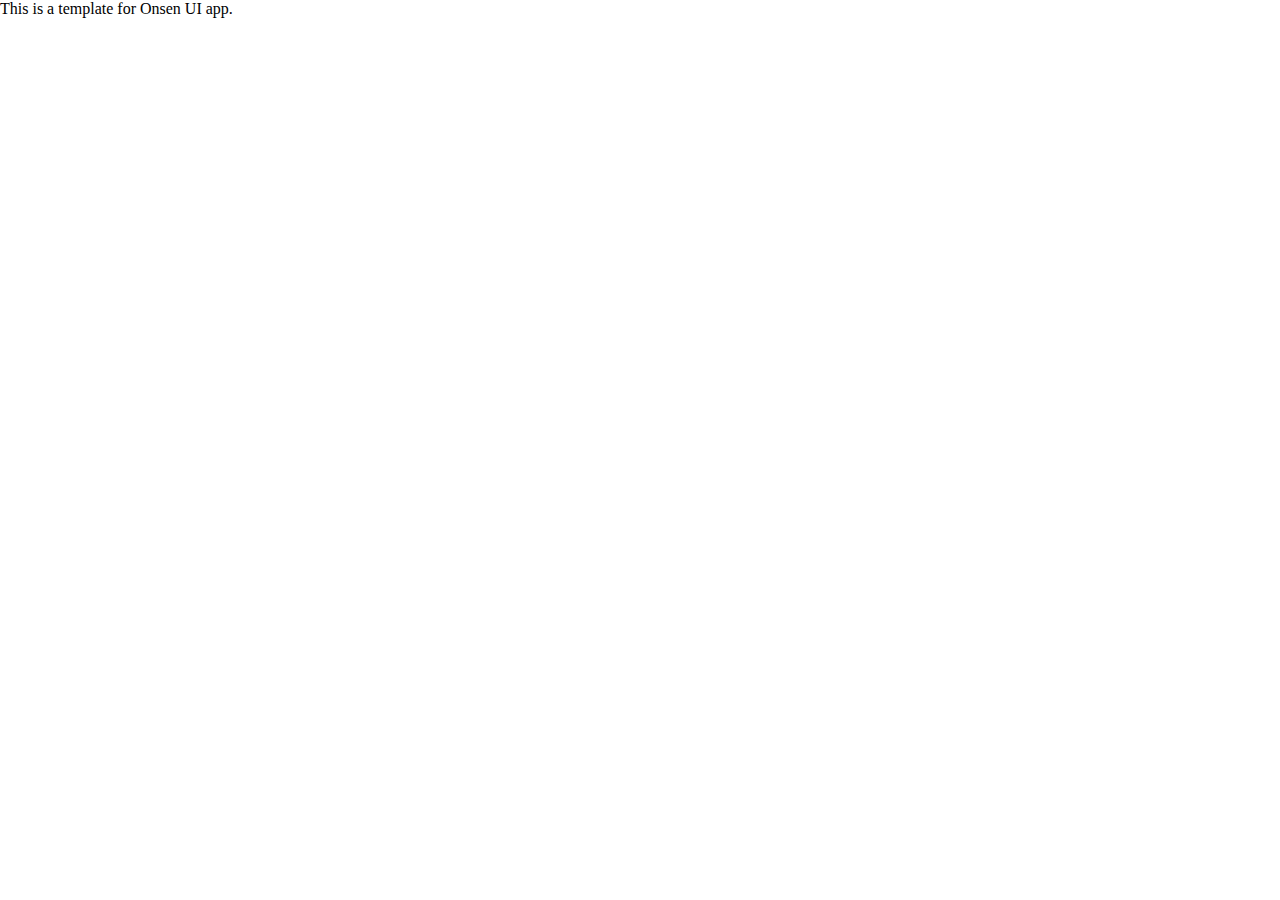
==== www/index.html @ b7b554fd "Project's Initial Commit" ====
<!DOCTYPE HTML>
<html>
<head>
  <meta charset="utf-8">
  <meta name="viewport" content="width=device-width, initial-scale=1, maximum-scale=1, user-scalable=no, viewport-fit=cover">
  <meta http-equiv="Content-Security-Policy" content="default-src * data: gap: https://ssl.gstatic.com; style-src * 'unsafe-inline'; script-src * 'unsafe-inline' 'unsafe-eval'">
  <script src="components/loader.js"></script>
  <script src="lib/onsenui/js/onsenui.min.js"></script>

  <link rel="stylesheet" href="components/loader.css">
  <link rel="stylesheet" href="lib/onsenui/css/onsenui.css">
  <link rel="stylesheet" href="lib/onsenui/css/onsen-css-components.css">
  <link rel="stylesheet" href="css/style.css">

  <script>
    ons.ready(function() {
      console.log("Onsen UI is ready!");
    });

    if (ons.platform.isIPhoneX()) {
      document.documentElement.setAttribute('onsflag-iphonex-portrait', '');
      document.documentElement.setAttribute('onsflag-iphonex-landscape', '');
    }
  </script>
</head>
<body>
  This is a template for Onsen UI app.
</body>
</html>
---- www/components/loader.css ----
/**
 * This is an auto-generated code by Monaca JS/CSS Components.
 * Please do not edit by hand.
 */

/*** <GENERATED> ***/
---- www/lib/onsenui/css/onsenui.css ----
/*! onsenui - v2.10.8 - 2019-04-01 */
@import url("./ionicons/css/ionicons.min.css");
@import url("./material-design-iconic-font/css/material-design-iconic-font.min.css");
@import url("./font_awesome/css/font-awesome.min.css");
@import url("./font_awesome/css/v4-shims.min.css");

ons-page, ons-navigator,
ons-tabbar,
ons-gesture-detector {
  display: block;
  touch-action: manipulation; /* Remove click delay */
}

ons-navigator,
ons-tabbar,
ons-splitter,
ons-action-sheet,
ons-dialog,
ons-toast,
ons-alert-dialog {
  position: absolute;
  top: 0;
  left: 0;
  bottom: 0;
  right: 0;
  overflow: hidden;
  touch-action: manipulation; /* Remove click delay */
}

ons-toast {
  pointer-events: none;
}

ons-toast .toast {
  pointer-events: auto;
}

ons-tab {
  -webkit-transform: translate3d(0, 0, 0);
          transform: translate3d(0, 0, 0);
}

ons-page, ons-navigator, ons-tabbar, ons-dialog, ons-alert-dialog, ons-action-sheet, ons-toast {
  z-index: 2;
}

ons-fab, ons-speed-dial {
  z-index: 10001;
}

ons-toolbar:not([inline]), ons-bottom-toolbar {
  position: absolute;
  left: 0;
  right: 0;
  z-index: 10000;
}

ons-toolbar:not([inline]) {
  top: 0;
}

ons-bottom-toolbar {
  bottom: 0;
}

.page, .page__content,
.page--material, .page--material__content {
  background-color: transparent !important;
  background: transparent !important;
}

.page__content {
  overflow: auto;
  -webkit-overflow-scrolling: touch;
  z-index: 0;
  -ms-touch-action: pan-y;
}

.page.overflow-visible,
.page.overflow-visible .page,
.page.overflow-visible .page__content,
.page.overflow-visible ons-navigator,
.page.overflow-visible ons-splitter {
  overflow: visible;
}

.page.overflow-visible .page__content.content-swiping,
.page.overflow-visible .page__content.content-swiping .page,
.page.overflow-visible .page__content.content-swiping .page__content {
  overflow: auto;
}

.page[status-bar-fill] > .page__content {
  top: 20px;
}

.page[status-bar-fill] > .toolbar {
  padding-top: 20px;
  box-sizing: content-box;
}

.page[status-bar-fill] > .toolbar:not(.toolbar--transparent) + .page__background,
.page[status-bar-fill] > .toolbar:not(.toolbar--cover-content) + .page__background + .page__content {
  top: 64px;
}

.page[status-bar-fill] > .toolbar--material:not(.toolbar-transparent) + .page__background,
.page[status-bar-fill] > .toolbar--material:not(.toolbar--cover-content) + .page__background + .page__content {
  top: 76px;
}

.page[status-bar-fill] > .toolbar.toolbar--transparent + .page__background {
  top: 0;
}

ons-tabbar[status-bar-fill] > .tabbar--top__content {
  top: 71px;
}

ons-tabbar[status-bar-fill] > .tabbar--top {
  padding-top: 22px;
}

ons-tabbar[position="top"] .page[status-bar-fill] > .page__content {
  top: 0px;
}

.toolbar + .page__background + .page__content ons-tabbar[status-bar-fill] > .tabbar--top {
  top: 0px;
}

.toolbar + .page__background + .page__content ons-tabbar[status-bar-fill] > .tabbar--top__content {
  top: 49px;
}

.page__content > .list:not(.list--material):first-child {
  margin-top: -1px; /* Avoid double border with toolbar */
}

.page--wrapper > .page__background {
  display: none;
}

ons-action-sheet[disabled],
ons-dialog[disabled],
ons-alert-dialog[disabled],
ons-popover[disabled] {
  pointer-events: none;
  opacity: 0.75;
}

ons-list-item[disabled] {
   pointer-events: none;
}

ons-range[disabled] {
  opacity: 0.3;
  pointer-events: none;
}

ons-pull-hook {
  position: relative;
  display: block;
  margin: auto;
  text-align: center;
  z-index: 20002;
}

ons-splitter, ons-splitter-mask, ons-splitter-content, ons-splitter-side {
  display: block;
  position: absolute;
  left: 0;
  right: 0;
  top: 0;
  bottom: 0;
  box-sizing: border-box;
  z-index: 0;
}

ons-splitter-mask {
  z-index: 4;
  background-color: rgba(0, 0, 0, 0.1);
  display: none;
  opacity: 0;
}

ons-splitter-content {
  z-index: 2;
}

ons-splitter-side {
  right: auto;
  z-index: 2;
}

ons-splitter-side[side="right"] {
  right: 0;
  left: auto;
}

ons-splitter-side[mode="collapse"] {
  z-index: 5;
  left: auto;
  right: 100%;
}

ons-splitter-side[side="right"][mode="collapse"] {
  right: auto;
  left: 100%;
}

ons-splitter-side[mode="split"] {
  z-index: 3;
}

ons-toolbar-button > ons-icon[icon*="ion-"] {
  font-size: 26px;
}

ons-range, ons-select {
  display: inline-block;
}

ons-range > input {
  min-width: 50px;
  width: 100%;
}

ons-select > select {
  width: 100%;
}

ons-carousel[disabled] {
  pointer-events: none;
  opacity: 0.75;
}

ons-carousel[fullscreen] {
  height: 100%;
}

.ons-status-bar-mock {
  position: absolute;
  width: 100%;
  height: 20px;
  padding: 0 16px 0 6px;
  box-sizing: border-box;
  z-index: 30000;
  display: -webkit-box;
  display: -webkit-flex;
  display: flex;
  -webkit-box-pack: justify;
  -webkit-justify-content: space-between;
          justify-content: space-between;
  font-size: 12px;
  line-height: 20px;
  font-family: Arial, Helvetica;
}

.ons-status-bar-mock i {
  padding: 0 2px;
}

.ons-status-bar-mock.android {
  color: white;
  background-color: #222;
  font-family: Roboto, Arial, Helvetica;
}

.ons-status-bar-mock.android ~ * {
  top: 20px;
  bottom: 0;
  position: inherit;
  width: 100%;
}

.ons-ios-scroll-fix .page:not(.page--wrapper)[shown] > .page__content {
  overflow-y: hidden;
}
.ons-ios-scroll-fix ons-splitter-side > .page:not(.page--wrapper)[shown] > .page__content {
  overflow-y: auto;
}

ons-row {
  display: -webkit-box;
  display: -webkit-flex;
  display: -moz-box;
  display: -moz-flex;
  display: -ms-flexbox;
  display: flex;
  -webkit-flex-wrap: wrap;
          flex-wrap: wrap;
  width: 100%;
  box-sizing: border-box;
}

ons-row[vertical-align="top"], ons-row[align="top"] {
  -webkit-box-align: start;
  box-align: start;
  -ms-flex-align: start;
  -webkit-align-items: flex-start;
  -moz-align-items: flex-start;
  align-items: flex-start;
}

ons-row[vertical-align="bottom"], ons-row[align="bottom"] {
  -webkit-box-align: end;
  box-align: end;
  -ms-flex-align: end;
  -webkit-align-items: flex-end;
  -moz-align-items: flex-end;
  align-items: flex-end;
}

ons-row[vertical-align="center"], ons-row[align="center"] {
  -webkit-box-align: center;
  box-align: center;
  -ms-flex-align: center;
  -webkit-align-items: center;
  -moz-align-items: center;
  align-items: center;
  text-align: inherit;
}

ons-row + ons-row {
  padding-top: 0;
}

ons-col {
  -webkit-box-flex: 1;
  -webkit-flex: 1;
  -moz-box-flex: 1;
  -moz-flex: 1;
  -ms-flex: 1;
  flex: 1;
  display: block;
  width: 100%;
  box-sizing: border-box;
}

ons-col[vertical-align="top"], ons-col[align="top"] {
  -webkit-align-self: flex-start;
  -moz-align-self: flex-start;
  -ms-flex-item-align: start;
  align-self: flex-start;
}

ons-col[vertical-align="bottom"], ons-col[align="bottom"] {
  -webkit-align-self: flex-end;
  -moz-align-self: flex-end;
  -ms-flex-item-align: end;
  align-self: flex-end; }

ons-col[vertical-align="center"], ons-col[align="center"] {
  -webkit-align-self: center;
  -moz-align-self: center;
  -ms-flex-item-align: center;
  text-align: inherit;
}


/*
Copyright 2013-2015 ASIAL CORPORATION

Licensed under the Apache License, Version 2.0 (the "License");
you may not use this file except in compliance with the License.
You may obtain a copy of the License at

   http://www.apache.org/licenses/LICENSE-2.0

Unless required by applicable law or agreed to in writing, software
distributed under the License is distributed on an "AS IS" BASIS,
WITHOUT WARRANTIES OR CONDITIONS OF ANY KIND, either express or implied.
See the License for the specific language governing permissions and
limitations under the License.

 */

.ons-icon {
  display: inline-block;
  line-height: inherit;
  font-style: normal;
  font-weight: normal;
  font-size: inherit;
  text-rendering: auto;
  -webkit-font-smoothing: antialiased;
  -moz-osx-font-smoothing: grayscale;
}

.segment__button .ons-icon {
  line-height: initial;
}

:not(ons-toolbar-button):not(ons-action-sheet-button):not(.segment__button) > .ons-icon--ion {
  line-height: 0.75em;
  vertical-align: -25%;
}

.ons-icon[spin] {
  -webkit-animation: ons-icon-spin 2s infinite linear;
  -moz-animation: ons-icon-spin 2s infinite linear;
  animation: ons-icon-spin 2s infinite linear;
}

@-moz-keyframes ons-icon-spin {
  0% {
    -moz-transform: rotate(0deg);
  }
  100% {
    -moz-transform: rotate(359deg);
  }
}

@-webkit-keyframes ons-icon-spin {
  0% {
    -webkit-transform: rotate(0deg);
  }
  100% {
    -webkit-transform: rotate(359deg);
  }
}

@keyframes ons-icon-spin {
  0% {
    -webkit-transform: rotate(0deg);
    transform: rotate(0deg);
  }
  100% {
    -webkit-transform: rotate(359deg);
    transform: rotate(359deg);
  }
}

.ons-icon[rotate="90"] {
  -webkit-transform: rotate(90deg);
  -moz-transform: rotate(90deg);
  transform: rotate(90deg);
}

.ons-icon[rotate="180"] {
  -webkit-transform: rotate(180deg);
  -moz-transform: rotate(180deg);
  transform: rotate(180deg);
}

.ons-icon[rotate="270"] {
  -webkit-transform: rotate(270deg);
  -moz-transform: rotate(270deg);
  transform: rotate(270deg);
}

.ons-icon[fixed-width] {
  width: 1.28571429em;
  text-align: center;
}

.ons-icon--lg {
  font-size: 1.33333333em;
  line-height: 0.75em;
  vertical-align: -15%;
}

.ons-icon--2x {
  font-size: 2em;
}

.ons-icon--3x {
  font-size: 3em;
}

.ons-icon--4x {
  font-size: 4em;
}

.ons-icon--5x {
  font-size: 5em;
}

/**
 * ons-icon with Font Awesome backward compatibility
 */
.ons-icon.fa {
  font-family: 'Font Awesome 5 Brands', 'Font Awesome 5 Free';
  font-weight: 900;
}

ons-input, ons-radio, ons-checkbox, ons-search-input {
  display: inline-block;
  position: relative;
}

ons-input .text-input,
ons-search-input .search-input {
  width: 100%;
  display: inline-block;
}

ons-input .text-input__label:not(.text-input--material__label) {
  display: none;
}

ons-input:not([float]) .text-input--material__label--active {
  display: none;
}

ons-input[disabled],
ons-radio[disabled],
ons-checkbox[disabled],
ons-segment[disabled],
ons-search-input[disabled] {
  opacity: 0.5;
  pointer-events: none;
}

ons-input input.text-input--material::-webkit-input-placeholder {
  color: transparent;
}

ons-input input.text-input--material::-moz-placeholder {
  color: transparent;
}

ons-input input.text-input--material:-ms-input-placeholder {
  color: transparent;
}

/* Suppress safe area support for pages in splitter sides */
@media (orientation: landscape) {
  html[onsflag-iphonex-landscape] ons-splitter-side[side="left"] .page__content {
    padding-right: 0;
  }
  html[onsflag-iphonex-landscape] ons-splitter-side[side="right"] .page__content {
    padding-left: 0;
  }
}
/* Support the situation that a progress bar is located just below a toolbar */
@media (orientation: landscape) {
  html[onsflag-iphonex-landscape] .page__content > ons-progress-bar > .progress-bar {
    margin-left: -44px;
    margin-right: -44px;
    width: calc(100% + 88px);
  }
}
/* Lists in .page__content in splitter-sides */
@media (orientation: landscape) {
  /* Suppress left safe area support for pages in right splitter sides */
  html[onsflag-iphonex-landscape] ons-splitter-side[side="right"] .page__content > .list:not(.list--inset) {
    margin-left: 0;
  }
  html[onsflag-iphonex-landscape] ons-splitter-side[side="right"] .page__content > .list:not(.list--inset) > .list-header {
    padding-left: 15px;
  }
  html[onsflag-iphonex-landscape] ons-splitter-side[side="right"] .page__content > .list:not(.list--inset) > .list-item {
    padding-left: 14px;
  }

  /* Suppress right safe area support for pages in left splitter sides */
  html[onsflag-iphonex-landscape] ons-splitter-side[side="left"] .page__content > .list:not(.list--inset) {
    margin-right: 0;
  }
  html[onsflag-iphonex-landscape] ons-splitter-side[side="left"] .page__content > .list:not(.list--inset) > .list-item--chevron:before {
    right: 16px;
  }
  html[onsflag-iphonex-landscape] ons-splitter-side[side="left"] .page__content > .list:not(.list--inset) > .list-item > .list-item__center:last-child {
    padding-right: 6px;
  }
  html[onsflag-iphonex-landscape] ons-splitter-side[side="left"] .page__content > .list:not(.list--inset) > .list-item > .list-item__right {
    padding-right: 12px;
  }
  html[onsflag-iphonex-landscape] ons-splitter-side[side="left"] .page__content > .list:not(.list--inset) > .list-item > .list-item--chevron__right {
    padding-right: 30px;
  }
}

/*
Copyright 2013-2015 ASIAL CORPORATION

Licensed under the Apache License, Version 2.0 (the "License");
you may not use this file except in compliance with the License.
You may obtain a copy of the License at

   http://www.apache.org/licenses/LICENSE-2.0

Unless required by applicable law or agreed to in writing, software
distributed under the License is distributed on an "AS IS" BASIS,
WITHOUT WARRANTIES OR CONDITIONS OF ANY KIND, either express or implied.
See the License for the specific language governing permissions and
limitations under the License.

 */

ons-progress-bar {
  display: block;
}

ons-progress-circular {
  display: inline-block;
  width: 32px;
  height: 32px;
}

ons-progress-circular > svg.progress-circular {
  width: 100%;
  height: 100%;
}

/*
Copyright 2013-2015 ASIAL CORPORATION

Licensed under the Apache License, Version 2.0 (the "License");
you may not use this file except in compliance with the License.
You may obtain a copy of the License at

   http://www.apache.org/licenses/LICENSE-2.0

Unless required by applicable law or agreed to in writing, software
distributed under the License is distributed on an "AS IS" BASIS,
WITHOUT WARRANTIES OR CONDITIONS OF ANY KIND, either express or implied.
See the License for the specific language governing permissions and
limitations under the License.

 */
.ripple {
  display: block;
  position: absolute;
  overflow: hidden;
  top: 0;
  left: 0;
  right: 0;
  bottom: 0;
  pointer-events: none;
}

.ripple__background {
  background: rgba(255, 255, 255, 0.2);
  position: absolute;
  top: 0;
  left: 0;
  right: 0;
  bottom: 0;
  opacity: 0;
  pointer-events: none;
}

.ripple__wave {
  background: rgba(255, 255, 255, 0.2);
  width: 0;
  height: 0;
  border-radius: 50%;
  position: absolute;
  top: 0;
  left: 0;
  z-index: 0;
  pointer-events: none;
}

/* FIXME */
ons-list-item .ripple__wave,
ons-list-item .ripple__background,
.button--material--flat .ripple__wave,
.button--material--flat .ripple__background {
  background: rgba(189, 189, 189, 0.3);
}

.ripple--light-gray__wave,
.ripple--light-gray__background {
  background: rgba(189, 189, 189, 0.3);
}


/*
Copyright 2013-2015 ASIAL CORPORATION

Licensed under the Apache License, Version 2.0 (the "License");
you may not use this file except in compliance with the License.
You may obtain a copy of the License at

   http://www.apache.org/licenses/LICENSE-2.0

Unless required by applicable law or agreed to in writing, software
distributed under the License is distributed on an "AS IS" BASIS,
WITHOUT WARRANTIES OR CONDITIONS OF ANY KIND, either express or implied.
See the License for the specific language governing permissions and
limitations under the License.

 */

.ons-swiper {
  overflow: hidden;
  display: block;
  box-sizing: border-box;
}

.ons-swiper-target {
  display: -webkit-box;
  display: -webkit-flex;
  display: flex;
  height: 100%;
  z-index: 1;
  -webkit-box-orient: horizontal;
  -webkit-box-direction: normal;
  -webkit-flex-direction: row;
          flex-direction: row;
}

.ons-swiper-target--vertical {
  -webkit-box-orient: vertical;
  -webkit-box-direction: normal;
  -webkit-flex-direction: column;
          flex-direction: column;
}

.ons-swiper-target > * {
  height: inherit;
  -webkit-flex-shrink: 0;
          flex-shrink: 0;
  box-sizing: border-box;
  width: 100%;
  position: relative !important;
}

.ons-swiper-target.active:not(.swiping) > .page:not([shown]) {
  visibility: hidden;
}

.ons-swiper-tabbar .tabbar--material__button:after {
  display: none;
}

.ons-swiper-blocker {
  display: block;
  position: absolute;
  top: 0;
  bottom: 0;
  left: 0;
  right: 0;
  pointer-events: none
}
---- www/css/style.css ----
/**/
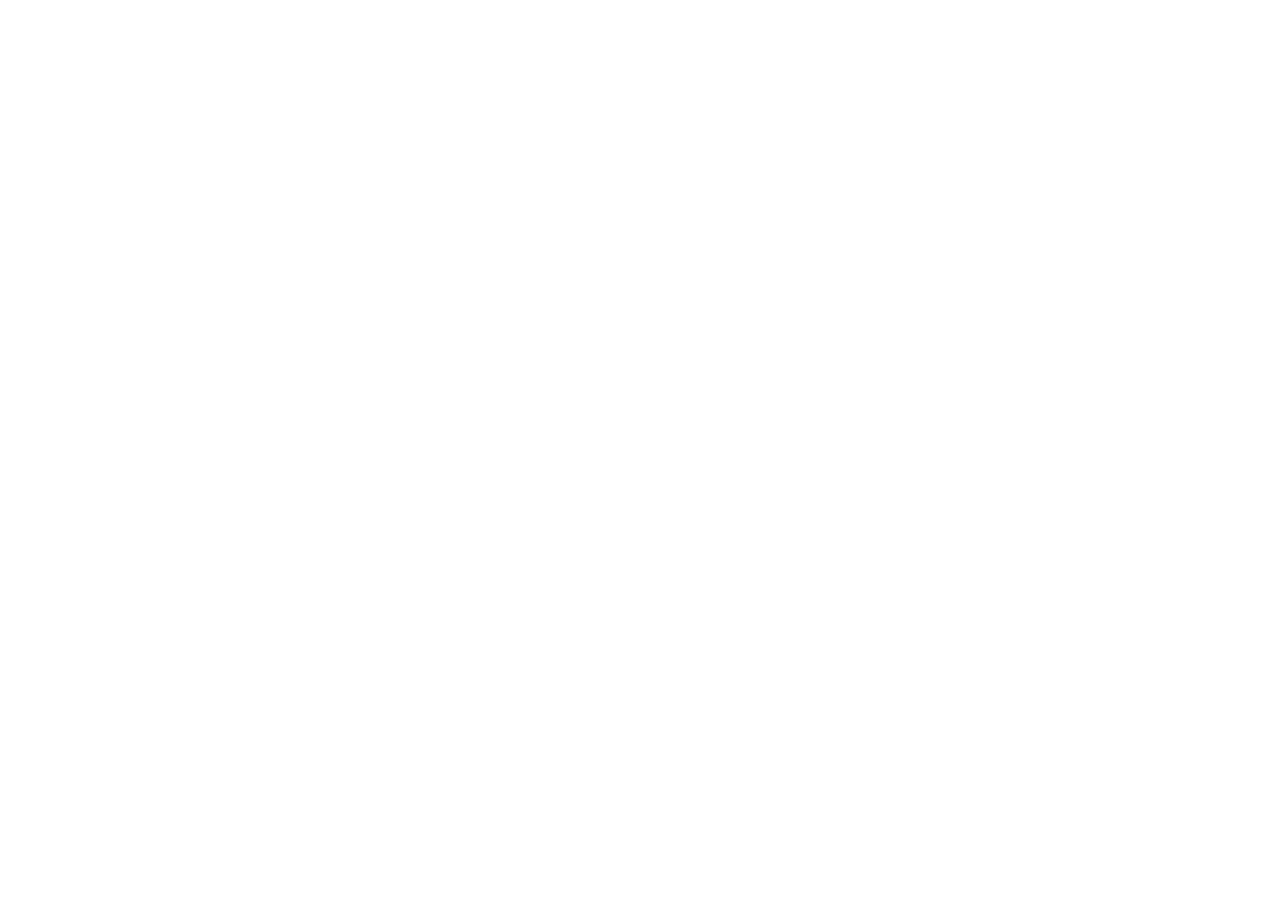
==== commit 067d82ea: "preparando estrutura para o app bootstrap e jquery" ====
--- a/www/index.html
+++ b/www/index.html
@@ -5,25 +5,16 @@
   <meta name="viewport" content="width=device-width, initial-scale=1, maximum-scale=1, user-scalable=no, viewport-fit=cover">
   <meta http-equiv="Content-Security-Policy" content="default-src * data: gap: https://ssl.gstatic.com; style-src * 'unsafe-inline'; script-src * 'unsafe-inline' 'unsafe-eval'">
   <script src="components/loader.js"></script>
-  <script src="lib/onsenui/js/onsenui.min.js"></script>
+  <script src="components/jquery-3.4.1.min.js"></script>
+  <script src="components/acao.js"></script>
 
   <link rel="stylesheet" href="components/loader.css">
-  <link rel="stylesheet" href="lib/onsenui/css/onsenui.css">
-  <link rel="stylesheet" href="lib/onsenui/css/onsen-css-components.css">
+  <link rel="stylesheet" href="css/bootstrap.min.css">
   <link rel="stylesheet" href="css/style.css">
 
-  <script>
-    ons.ready(function() {
-      console.log("Onsen UI is ready!");
-    });
 
-    if (ons.platform.isIPhoneX()) {
-      document.documentElement.setAttribute('onsflag-iphonex-portrait', '');
-      document.documentElement.setAttribute('onsflag-iphonex-landscape', '');
-    }
-  </script>
 </head>
 <body>
-  This is a template for Onsen UI app.
+  
 </body>
 </html>
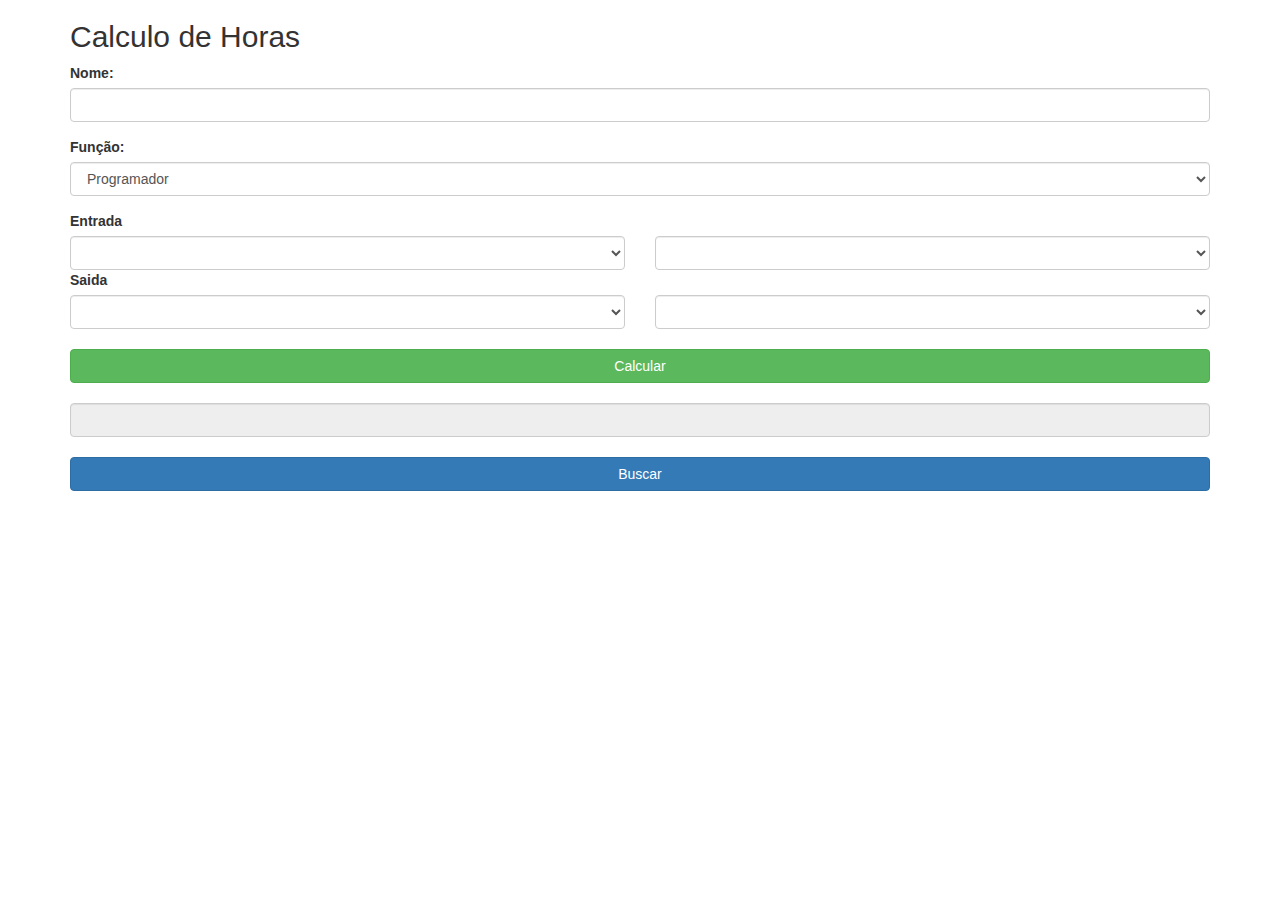
==== commit 146b99da: "Criando layout da aplicação" ====
--- a/www/index.html
+++ b/www/index.html
@@ -15,6 +15,85 @@
 
 </head>
 <body>
-  
+  <div class="container">
+    <div class="row">
+      <div class="col-xs-12">
+        <h2>Calculo de Horas</h2>
+      </div>
+    </div>
+    <div class="row">
+      <div class="col-xs-12">
+        <div class="form-group">
+          <label for="">Nome:</label>
+          <input type="text" id="nome" class="form-control">
+        </div>
+      </div>
+    </div>
+    
+    <div class="row">
+      <div class="col-xs-12">
+        <div class="form-group">
+          <label for="">Função:</label>
+          <select id="funcao" class="form-control">
+            <option value="70">Programador</option>
+            <option value="60">Designer</option>
+            <option value="80">DBA</option>
+            <option value="90">Analista</option>
+          </select>
+        </div>
+      </div>
+    </div>
+    <div class="row">
+      <div class="form-group">
+        <div class="col-xs-12">
+          <label for="">Entrada</label>
+          <div class="row">
+              <div class="col-xs-6">
+                <select id="horaEntrada" class="form-control opt"></select>
+              </div>
+              <div class="col-xs-6">
+                <select id="minutoEntrada" class="form-control opt"></select>
+              </div>
+          </div>
+     
+        </div>
+        <div class="col-xs-12">
+          <label for="">Saida</label>
+          <div class="row">
+              <div class="col-xs-6">
+                <select id="horaSaida" class="form-control opt"></select>
+              </div>
+              <div class="col-xs-6">
+                <select id="minutoSaida" class="form-control opt"></select>
+              </div>
+          </div>
+
+        </div>
+      </div>
+    </div>
+    <div class="row espaco">
+      <div class="form-group">
+        <div class="col-xs-12">
+           <button id="calcular" class="btn btn-success btn-block">Calcular</button>
+        </div>
+      </div>
+    </div>
+     <div class="row espaco">
+      <div class="form-group">
+        <div class="col-xs-12">
+           <input type="text" class="form-control" id="resultado" readonly>
+        </div>
+      </div>
+    </div>
+    <div class="row espaco">
+      <div class="form-group">
+        <div class="col-xs-12">
+          <button id="irBuscar" class="btn btn-primary btn-block">Buscar</button>
+        </div>
+      </div>
+    </div>
+    
+
+  </div>
 </body>
 </html>
--- a/www/css/style.css
+++ b/www/css/style.css
@@ -1,2 +1,5 @@
 /**/
 
+.espaco{
+  margin-top: 20px;
+}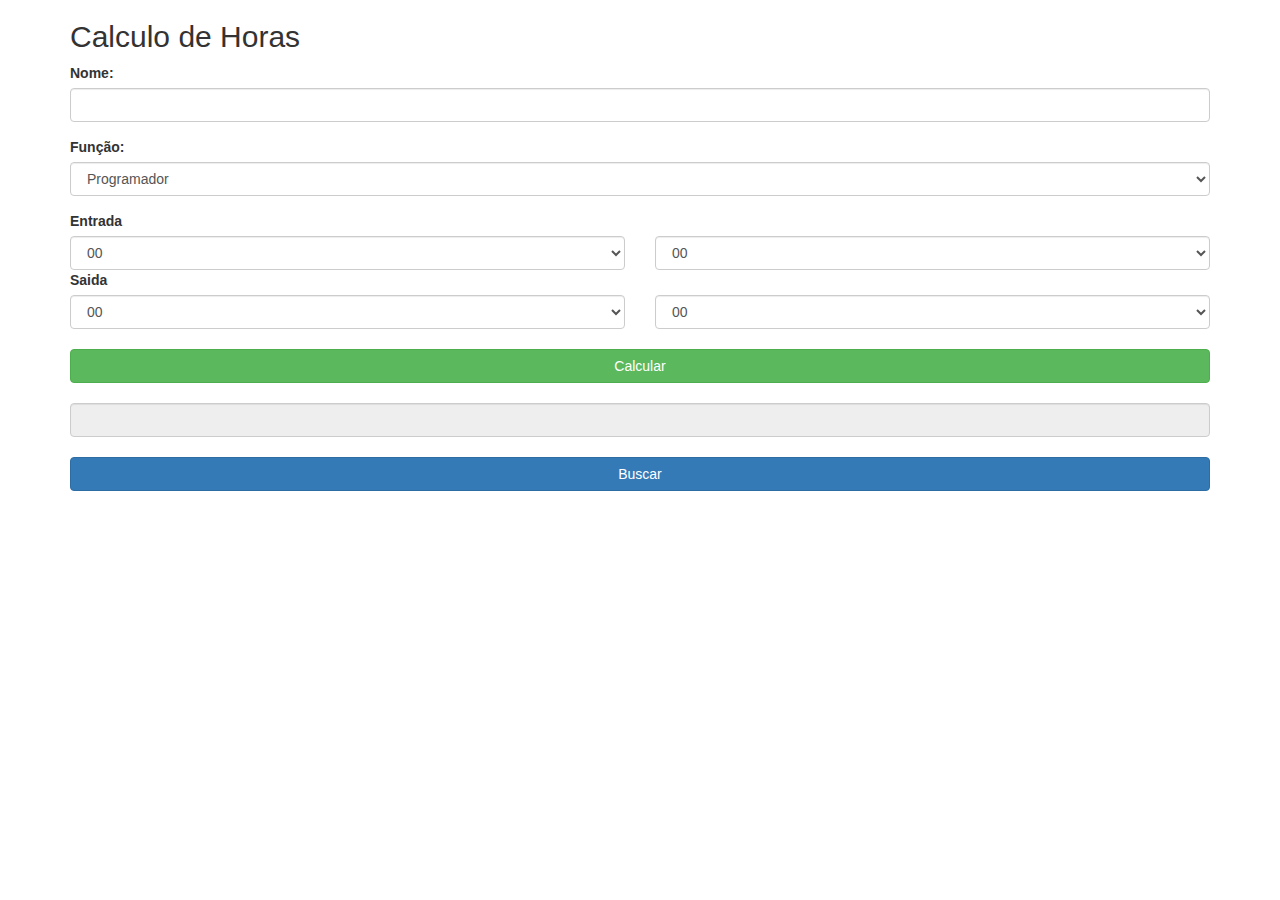
==== commit 3052f0a6: "preenchendo campos de horas e minutos" ====
--- a/www/index.html
+++ b/www/index.html
@@ -7,6 +7,12 @@
   <script src="components/loader.js"></script>
   <script src="components/jquery-3.4.1.min.js"></script>
   <script src="components/acao.js"></script>
+  <script>
+    $(document).ready(function(){
+      preencheHora();
+      preencheMinuto();
+    });
+  </script>
 
   <link rel="stylesheet" href="components/loader.css">
   <link rel="stylesheet" href="css/bootstrap.min.css">
